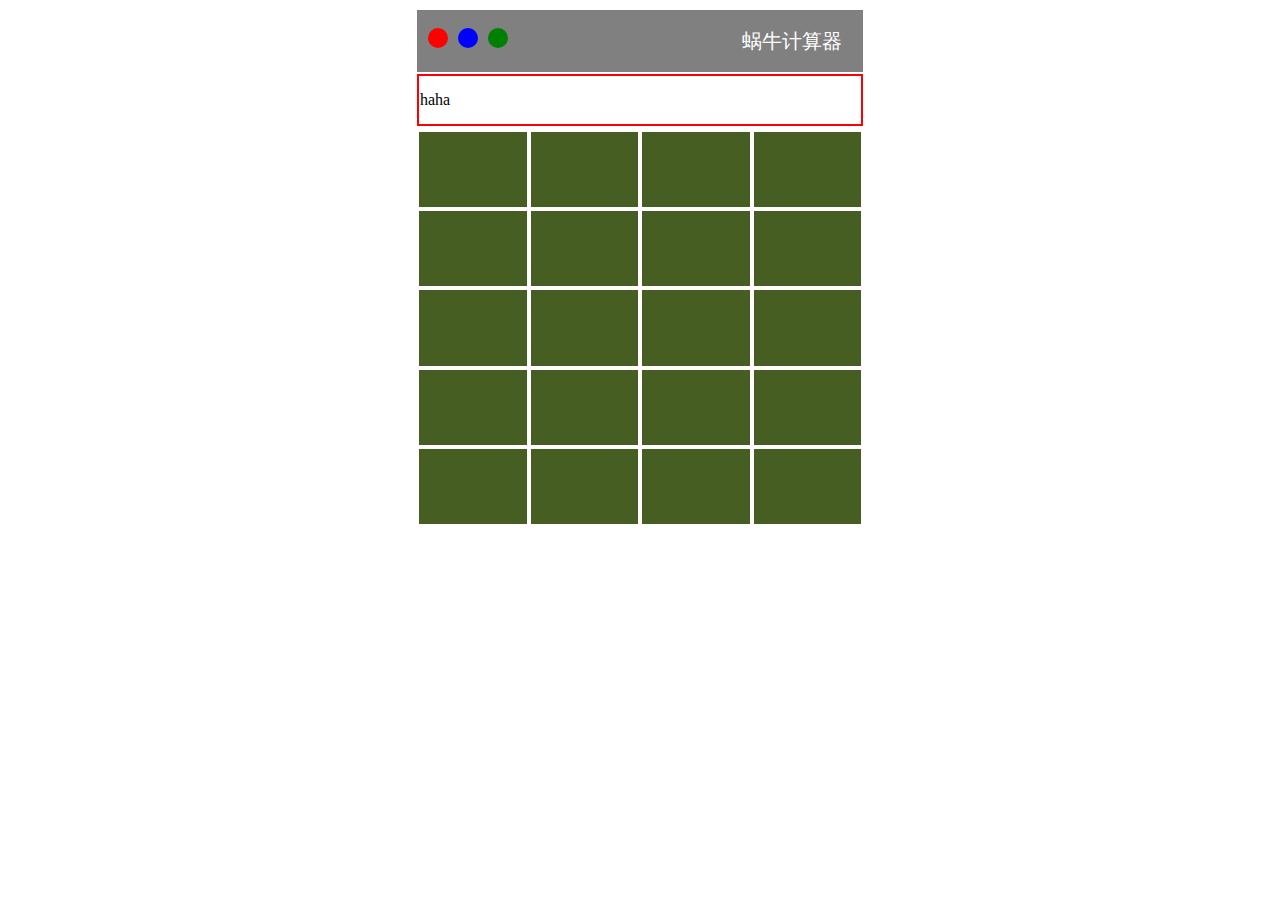
==== code/calc.html @ 093b7206 "第二版" ====
<!DOCTYPE html>
<html lang="en">

<head>
  <meta charset="UTF-8"><!-- 设置字符集-->
  <meta name="viewport" content="width=device-width, initial-scale=1.0"><!--设置手机上显示效果-->
  <title>Document</title>
  <style>
    /*css选择器*/
    button {
      background-color: gray;
      margin: auto;
    }

    .button tr td {
      background-color: rgb(71, 94, 35);
    }

    .point-red {
      width: 20px;
      height: 20px;
      background: red;
      float: left;
      margin-left: 10px;
      border-radius: 50%;
    }

    .point-blue {
      width: 20px;
      height: 20px;
      background: blue;
      float: left;
      margin-left: 10px;
      border-radius: 50%;
    }

    .point-green {
      width: 20px;
      height: 20px;
      background: green;
      float: left;
      margin-left: 10px;
      border-radius: 50%;
    }

    .title {
      color: white;
      font-size: 20px;
      float: right;
      margin-right: 20px;
    }
  </style>

</head>

<body>
  <!--顶部-->
  <table width="450" border="0" height="120" cellspacing="2" align="center">
    <tr>
      <td bgcolor="gray">
        <div class="point-red"></div>
        <div class="point-blue"></div>
        <div class="point-green"></div>
        <div class="title">蜗牛计算器</div>
      </td>
    </tr>
    <tr>
      <td bgcolor="white" style="border: solid 2px red;">haha</td>
    </tr>
  </table>
  <!--身体-->
  <table width="450" height="400" border="0" cellspacing="4" align="center" class="button">
    <tr>
      <td></td>
      <td></td>
      <td></td>
      <td></td>
    </tr>
    <tr>
      <td></td>
      <td></td>
      <td></td>
      <td></td>
    </tr>
    <tr>
      <td></td>
      <td></td>
      <td></td>
      <td></td>
    </tr>
    <tr>
      <td></td>
      <td></td>
      <td></td>
      <td></td>
    </tr>
    <tr>
      <td></td>
      <td></td>
      <td></td>
      <td></td>
    </tr>

  </table>
</body>

</html>
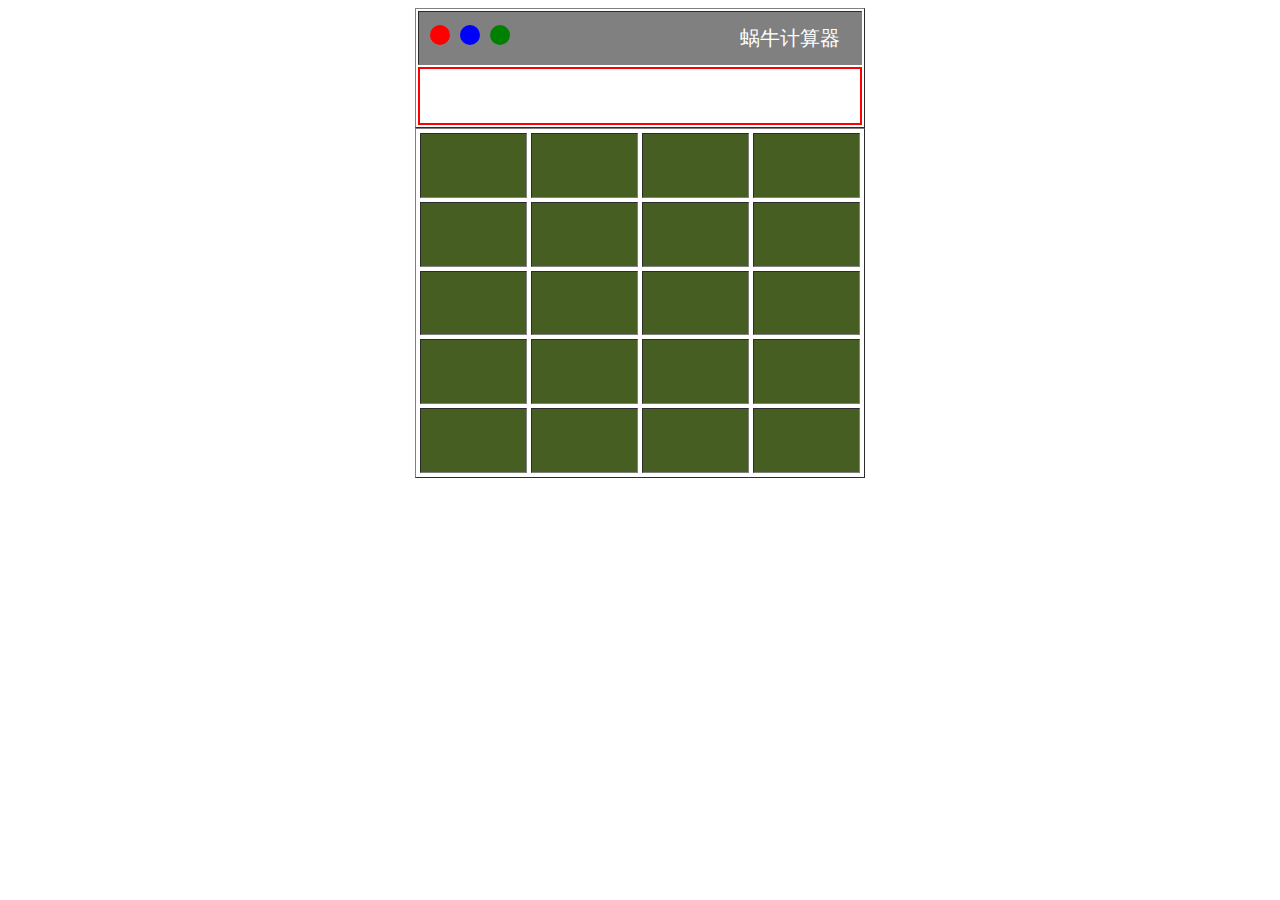
==== commit fa8654a4: "第三版" ====
--- a/code/calc.html
+++ b/code/calc.html
@@ -55,9 +55,9 @@
 
 <body>
   <!--顶部-->
-  <table width="450" border="0" height="120" cellspacing="2" align="center">
+  <table width="450" border="1" height="120" cellspacing="2" align="center">
     <tr>
-      <td bgcolor="gray">
+      <td bgcolor="gray" height="50">
         <div class="point-red"></div>
         <div class="point-blue"></div>
         <div class="point-green"></div>
@@ -65,11 +65,12 @@
       </td>
     </tr>
     <tr>
-      <td bgcolor="white" style="border: solid 2px red;">haha</td>
+      <td bgcolor="white" style="border: solid 2px red;"></td>
     </tr>
   </table>
   <!--身体-->
-  <table width="450" height="400" border="0" cellspacing="4" align="center" class="button">
+  <table width="450" height="350
+  " border="1" cellspacing="4" align="center" class="button">
     <tr>
       <td></td>
       <td></td>
